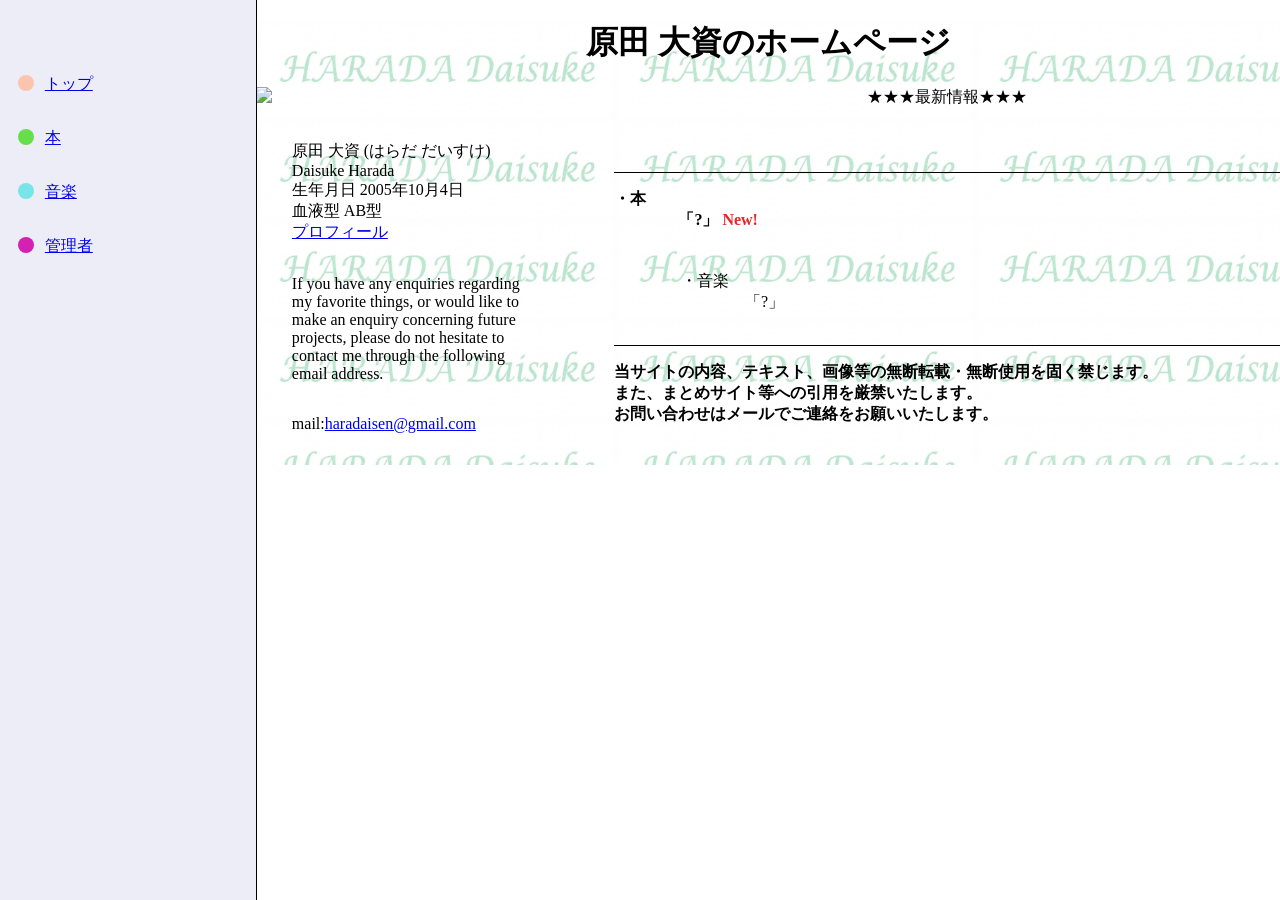
==== index.html @ 2a55736e "first commit" ====
<!DOCTYPE html>
<html lang="ja">

<head>
  <meta charset="utf-8">
  <title>原田 大資のホームページ</title>
  <meta name="viewport" content="width=device-width, initial-scale=1.0">
  <link rel="stylesheet" href="css/common.css">
  <link rel="stylesheet" href="css/sidebar.css">
  <link rel="stylesheet" href="css/top.css">
</head>

<body>
    <div class="sidebar">
        <ul>
            <li class="sideLink sideLinkTop">
                <a href="./index.html">
                    トップ
                </a>
            </li>
            <li class="sideLink sideLinkBook">
                <a href="./book.html">
                    本
                </a>
            </li>
            <li class="sideLink sideLinkMusic">
                <a href="./music.html">
                    音楽
                </a>
            </li>
            <li class="sideLink sideLinkManager">
                <a href="./manager.html">
                    管理者
                </a>
            </li>
        </ul>
    </div>
    <div class="mainColumn">
        <div class="mainColumnTop">
            <h1>
                原田 大資のホームページ
            </h1>
            <div class="topBody">
                <div class="topBodyLeft">
                    <img class="topProfileImg" src="./src/image/top.png"/>
                    <div class="topProfileItem">
                        <div>
                            原田 大資 (はらだ だいすけ)
                        </div>
                        <div>
                            Daisuke Harada
                        </div>
                        <div>
                            生年月日 2005年10月4日
                        </div>
                        <div>
                            血液型 AB型
                        </div>
                        <div>
                            <a href=".profile.html">
                                プロフィール
                            </a>
                        </div>
                    </div>
                    <div class="topProfileItem">
                        If you have any enquiries regarding my favorite things, or would like to make an enquiry concerning future projects, please do not hesitate to contact me through the following email address.
                    </div>
                    <div class="topProfileItem">
                        mail:<a href="haradaisen@gmail.com">haradaisen@gmail.com</a>
                    </div>
                </div>
                <div class="topBodyRight">
                    <div class="topInfoHeader">
                        ★★★最新情報★★★
                    </div>
                    <div class="topInfoItem">
                        <div>
                            ・本
                        </div>
                        <div class="topInfoItemBody">
                            <div>
                                「?」 <span class="textEmphasized">New!</span>
                            </div>
                        </div>
                    </div>
                    <div class="topProfileItem">
                        <div>
                            ・音楽
                        </div>
                        <div class="topInfoItemBody">
                            <div>
                                「?」
                            </div>
                        </div>
                    </div>
                    <div class="topInfoItem">
                        <div>
                            当サイトの内容、テキスト、画像等の無断転載・無断使用を固く禁じます。
                        </div>
                        <div>
                            また、まとめサイト等への引用を厳禁いたします。
                        </div>
                        <div>
                            お問い合わせはメールでご連絡をお願いいたします。
                        </div>
                    </div>
                </div>
            </div>
        </div>
    </div>
</body>

</html>
---- css/common.css ----
body{
    display: flex;
    margin: 0;
    overflow-x: hidden;
}

.sidebar{
    position: fixed;
    overflow-x: hiddden;
    background-color: #ededf8;
    height: 100vh;
    width: 20%;
    border-right: 0.5px solid #000000;
}

.mainColumn{
    margin-left: 20%;
    width: 80%;
}
---- css/sidebar.css ----
.sidebar > ul{
    margin-left: 1rem;
    margin-top: 3rem;
}

.sideLink::marker{
    font-size: 3.3rem;
    line-height: 4rem;
}

.sideLink{
    position: relative;
}

.sideLink a {
    position: absolute;
    top: 1.6rem;
    left: -0.7rem;
}

.sideLinkTop{
    color: #fbc4ae;
}

.sideLinkBook{
    color: #66df4b;
}

.sideLinkMusic{
    color: #79e5e8;
}

.sideLinkManager{
    color: #d420b3;
}
---- css/top.css ----
.mainColumnTop{
    padding: 0;
    background-image: url("../src/image/bgTop.png");
    background-repeat: repeat;
    background-size: 360px 100px;
}

.mainColumnTop h1{
    text-align: center;
}

.topBody{
    display: flex;
}

.topBodyLeft{
    width: 35%;
}

.topBodyRight{
    width: 65%;
}

.topProfileItem{
    padding: 0 10%;
    margin-top: 1.5rem;
    margin-bottom: 2rem;
    width: 70%;
}

.topProfileImg{
    padding: 0;
    width: 350px;
    height: auto;
    margin-bottom: 10px;
}

.topInfoHeader{
    text-align: center;
    margin-bottom: 4rem;
}

.topInfoItem{
    border-top: 0.5px solid #000000;
    font-weight: bold;
    padding: 1rem 0;
}

.textEmphasized{
    color: rgb(232, 38, 38);
}

.topInfoItemBody{
    margin-left: 4rem;
}
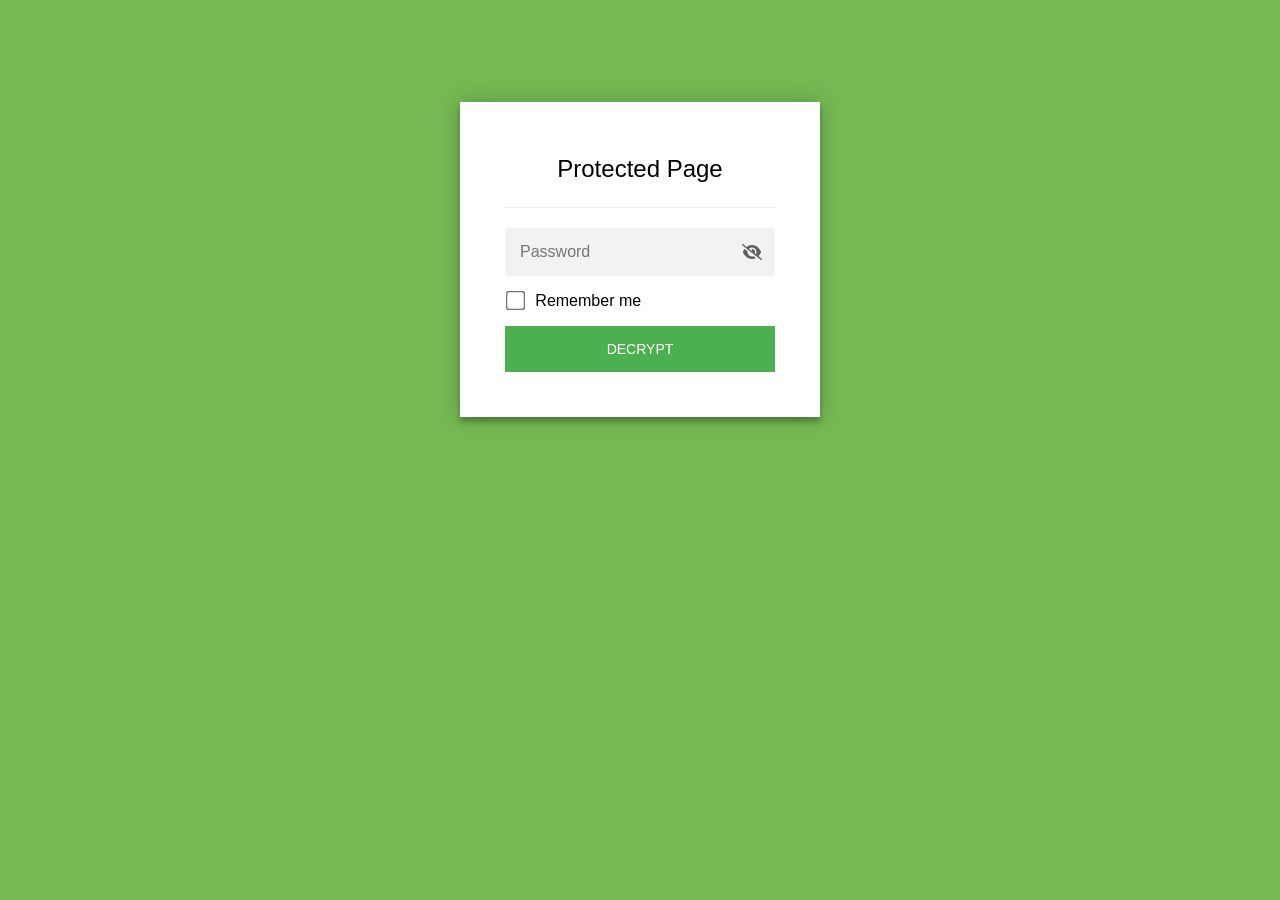
==== commit cc9beb2c: "パスワードの設定" ====
--- a/index.html
+++ b/index.html
@@ -1,113 +1,892 @@
 <!DOCTYPE html>
-<html lang="ja">
-
-<head>
-  <meta charset="utf-8">
-  <title>原田 大資のホームページ</title>
-  <meta name="viewport" content="width=device-width, initial-scale=1.0">
-  <link rel="stylesheet" href="css/common.css">
-  <link rel="stylesheet" href="css/sidebar.css">
-  <link rel="stylesheet" href="css/top.css">
-</head>
-
-<body>
-    <div class="sidebar">
-        <ul>
-            <li class="sideLink sideLinkTop">
-                <a href="./index.html">
-                    トップ
-                </a>
-            </li>
-            <li class="sideLink sideLinkBook">
-                <a href="./book.html">
-                    本
-                </a>
-            </li>
-            <li class="sideLink sideLinkMusic">
-                <a href="./music.html">
-                    音楽
-                </a>
-            </li>
-            <li class="sideLink sideLinkManager">
-                <a href="./manager.html">
-                    管理者
-                </a>
-            </li>
-        </ul>
-    </div>
-    <div class="mainColumn">
-        <div class="mainColumnTop">
-            <h1>
-                原田 大資のホームページ
-            </h1>
-            <div class="topBody">
-                <div class="topBodyLeft">
-                    <img class="topProfileImg" src="./src/image/top.png"/>
-                    <div class="topProfileItem">
-                        <div>
-                            原田 大資 (はらだ だいすけ)
+<html class="staticrypt-html">
+    <head>
+        <meta charset="utf-8" />
+        <title>Protected Page</title>
+        <meta name="viewport" content="width=device-width, initial-scale=1" />
+
+        <!-- do not cache this page -->
+        <meta http-equiv="cache-control" content="max-age=0" />
+        <meta http-equiv="cache-control" content="no-cache" />
+        <meta http-equiv="expires" content="0" />
+        <meta http-equiv="expires" content="Tue, 01 Jan 1980 1:00:00 GMT" />
+        <meta http-equiv="pragma" content="no-cache" />
+
+        <style>
+            .staticrypt-hr {
+                margin-top: 20px;
+                margin-bottom: 20px;
+                border: 0;
+                border-top: 1px solid #eee;
+            }
+
+            .staticrypt-page {
+                width: 360px;
+                padding: 8% 0 0;
+                margin: auto;
+                box-sizing: border-box;
+            }
+
+            .staticrypt-form {
+                position: relative;
+                z-index: 1;
+                background: #ffffff;
+                max-width: 360px;
+                margin: 0 auto 100px;
+                padding: 45px;
+                text-align: center;
+                box-shadow: 0 0 20px 0 rgba(0, 0, 0, 0.2), 0 5px 5px 0 rgba(0, 0, 0, 0.24);
+            }
+
+            .staticrypt-form input[type="password"],
+            input[type="text"] {
+                background: inherit;
+                border: 0;
+                box-sizing: border-box; /* This ensures padding is included in the total width */
+                font-size: 14px;
+                outline: 0;
+                padding: 15px 30px 15px 15px; /* Adjust the padding to ensure there is space for the icon */
+                width: 100%;
+            }
+
+            .staticrypt-password-container {
+                position: relative;
+                outline: 0;
+                background: #f2f2f2;
+                width: 100%;
+                border: 0;
+                margin: 0 0 15px;
+                box-sizing: border-box;
+            }
+
+            .staticrypt-toggle-password-visibility {
+                cursor: pointer;
+                height: 20px;
+                opacity: 60%;
+                padding: 13px;
+                position: absolute;
+                right: 0;
+                top: 50%;
+                transform: translateY(-50%);
+                width: 20px;
+            }
+
+            .staticrypt-form .staticrypt-decrypt-button {
+                text-transform: uppercase;
+                outline: 0;
+                background: #4CAF50;
+                width: 100%;
+                border: 0;
+                padding: 15px;
+                color: #ffffff;
+                font-size: 14px;
+                cursor: pointer;
+            }
+
+            .staticrypt-form .staticrypt-decrypt-button:hover,
+            .staticrypt-form .staticrypt-decrypt-button:active,
+            .staticrypt-form .staticrypt-decrypt-button:focus {
+                background: #4CAF50;
+                filter: brightness(92%);
+            }
+
+            .staticrypt-html {
+                height: 100%;
+            }
+
+            .staticrypt-body {
+                height: 100%;
+                margin: 0;
+            }
+
+            .staticrypt-content {
+                height: 100%;
+                margin-bottom: 1em;
+                background: #76B852;
+                font-family: "Arial", sans-serif;
+                -webkit-font-smoothing: antialiased;
+                -moz-osx-font-smoothing: grayscale;
+            }
+
+            .staticrypt-instructions {
+                margin-top: -1em;
+                margin-bottom: 1em;
+            }
+
+            .staticrypt-title {
+                font-size: 1.5em;
+            }
+
+            label.staticrypt-remember {
+                display: flex;
+                align-items: center;
+                margin-bottom: 1em;
+            }
+
+            .staticrypt-remember input[type="checkbox"] {
+                transform: scale(1.5);
+                margin-right: 1em;
+            }
+
+            .hidden {
+                display: none !important;
+            }
+
+            .staticrypt-spinner-container {
+                height: 100%;
+                display: flex;
+                align-items: center;
+                justify-content: center;
+            }
+
+            .staticrypt-spinner {
+                display: inline-block;
+                width: 2rem;
+                height: 2rem;
+                vertical-align: text-bottom;
+                border: 0.25em solid gray;
+                border-right-color: transparent;
+                border-radius: 50%;
+                -webkit-animation: spinner-border 0.75s linear infinite;
+                animation: spinner-border 0.75s linear infinite;
+                animation-duration: 0.75s;
+                animation-timing-function: linear;
+                animation-delay: 0s;
+                animation-iteration-count: infinite;
+                animation-direction: normal;
+                animation-fill-mode: none;
+                animation-play-state: running;
+                animation-name: spinner-border;
+            }
+
+            @keyframes spinner-border {
+                100% {
+                    transform: rotate(360deg);
+                }
+            }
+
+            @media screen and (-webkit-min-device-pixel-ratio: 0) {
+                .staticrypt-form input[type="password"],
+                input[type="text"] {
+                    font-size: 16px;
+                }
+            }
+        </style>
+    </head>
+
+    <body class="staticrypt-body">
+        <div id="staticrypt_loading" class="staticrypt-spinner-container">
+            <div class="staticrypt-spinner"></div>
+        </div>
+
+        <div id="staticrypt_content" class="staticrypt-content hidden">
+            <div class="staticrypt-page">
+                <div class="staticrypt-form">
+                    <div class="staticrypt-instructions">
+                        <p class="staticrypt-title">Protected Page</p>
+                        <p></p>
+                    </div>
+
+                    <hr class="staticrypt-hr" />
+
+                    <form id="staticrypt-form" action="#" method="post">
+                        <div class="staticrypt-password-container">
+                            <input
+                                id="staticrypt-password"
+                                type="password"
+                                name="password"
+                                placeholder="Password"
+                                autofocus
+                            />
+
+                            <img
+                                class="staticrypt-toggle-password-visibility"
+                                alt="Show password"
+                                title="Show password"
+                                src="[data-uri]"
+                            />
                         </div>
-                        <div>
-                            Daisuke Harada
-                        </div>
-                        <div>
-                            生年月日 2005年10月4日
-                        </div>
-                        <div>
-                            血液型 AB型
-                        </div>
-                        <div>
-                            <a href=".profile.html">
-                                プロフィール
-                            </a>
-                        </div>
-                    </div>
-                    <div class="topProfileItem">
-                        If you have any enquiries regarding my favorite things, or would like to make an enquiry concerning future projects, please do not hesitate to contact me through the following email address.
-                    </div>
-                    <div class="topProfileItem">
-                        mail:<a href="haradaisen@gmail.com">haradaisen@gmail.com</a>
-                    </div>
-                </div>
-                <div class="topBodyRight">
-                    <div class="topInfoHeader">
-                        ★★★最新情報★★★
-                    </div>
-                    <div class="topInfoItem">
-                        <div>
-                            ・本
-                        </div>
-                        <div class="topInfoItemBody">
-                            <div>
-                                「?」 <span class="textEmphasized">New!</span>
-                            </div>
-                        </div>
-                    </div>
-                    <div class="topProfileItem">
-                        <div>
-                            ・音楽
-                        </div>
-                        <div class="topInfoItemBody">
-                            <div>
-                                「?」
-                            </div>
-                        </div>
-                    </div>
-                    <div class="topInfoItem">
-                        <div>
-                            当サイトの内容、テキスト、画像等の無断転載・無断使用を固く禁じます。
-                        </div>
-                        <div>
-                            また、まとめサイト等への引用を厳禁いたします。
-                        </div>
-                        <div>
-                            お問い合わせはメールでご連絡をお願いいたします。
-                        </div>
-                    </div>
+
+                        <label id="staticrypt-remember-label" class="staticrypt-remember hidden">
+                            <input id="staticrypt-remember" type="checkbox" name="remember" />
+                            Remember me
+                        </label>
+
+                        <input type="submit" class="staticrypt-decrypt-button" value="DECRYPT" />
+                    </form>
                 </div>
             </div>
         </div>
-    </div>
-</body>
-
-</html>+
+        <script>
+            // these variables will be filled when generating the file - the template format is 'variable_name'
+            const staticryptInitiator = ((function(){
+  const exports = {};
+  const cryptoEngine = ((function(){
+  const exports = {};
+  const { subtle } = crypto;
+
+const IV_BITS = 16 * 8;
+const HEX_BITS = 4;
+const ENCRYPTION_ALGO = "AES-CBC";
+
+/**
+ * Translates between utf8 encoded hexadecimal strings
+ * and Uint8Array bytes.
+ */
+const HexEncoder = {
+    /**
+     * hex string -> bytes
+     * @param {string} hexString
+     * @returns {Uint8Array}
+     */
+    parse: function (hexString) {
+        if (hexString.length % 2 !== 0) throw "Invalid hexString";
+        const arrayBuffer = new Uint8Array(hexString.length / 2);
+
+        for (let i = 0; i < hexString.length; i += 2) {
+            const byteValue = parseInt(hexString.substring(i, i + 2), 16);
+            if (isNaN(byteValue)) {
+                throw "Invalid hexString";
+            }
+            arrayBuffer[i / 2] = byteValue;
+        }
+        return arrayBuffer;
+    },
+
+    /**
+     * bytes -> hex string
+     * @param {Uint8Array} bytes
+     * @returns {string}
+     */
+    stringify: function (bytes) {
+        const hexBytes = [];
+
+        for (let i = 0; i < bytes.length; ++i) {
+            let byteString = bytes[i].toString(16);
+            if (byteString.length < 2) {
+                byteString = "0" + byteString;
+            }
+            hexBytes.push(byteString);
+        }
+        return hexBytes.join("");
+    },
+};
+
+/**
+ * Translates between utf8 strings and Uint8Array bytes.
+ */
+const UTF8Encoder = {
+    parse: function (str) {
+        return new TextEncoder().encode(str);
+    },
+
+    stringify: function (bytes) {
+        return new TextDecoder().decode(bytes);
+    },
+};
+
+/**
+ * Salt and encrypt a msg with a password.
+ */
+async function encrypt(msg, hashedPassword) {
+    // Must be 16 bytes, unpredictable, and preferably cryptographically random. However, it need not be secret.
+    // https://developer.mozilla.org/en-US/docs/Web/API/SubtleCrypto/encrypt#parameters
+    const iv = crypto.getRandomValues(new Uint8Array(IV_BITS / 8));
+
+    const key = await subtle.importKey("raw", HexEncoder.parse(hashedPassword), ENCRYPTION_ALGO, false, ["encrypt"]);
+
+    const encrypted = await subtle.encrypt(
+        {
+            name: ENCRYPTION_ALGO,
+            iv: iv,
+        },
+        key,
+        UTF8Encoder.parse(msg)
+    );
+
+    // iv will be 32 hex characters, we prepend it to the ciphertext for use in decryption
+    return HexEncoder.stringify(iv) + HexEncoder.stringify(new Uint8Array(encrypted));
+}
+exports.encrypt = encrypt;
+
+/**
+ * Decrypt a salted msg using a password.
+ *
+ * @param {string} encryptedMsg
+ * @param {string} hashedPassword
+ * @returns {Promise<string>}
+ */
+async function decrypt(encryptedMsg, hashedPassword) {
+    const ivLength = IV_BITS / HEX_BITS;
+    const iv = HexEncoder.parse(encryptedMsg.substring(0, ivLength));
+    const encrypted = encryptedMsg.substring(ivLength);
+
+    const key = await subtle.importKey("raw", HexEncoder.parse(hashedPassword), ENCRYPTION_ALGO, false, ["decrypt"]);
+
+    const outBuffer = await subtle.decrypt(
+        {
+            name: ENCRYPTION_ALGO,
+            iv: iv,
+        },
+        key,
+        HexEncoder.parse(encrypted)
+    );
+
+    return UTF8Encoder.stringify(new Uint8Array(outBuffer));
+}
+exports.decrypt = decrypt;
+
+/**
+ * Salt and hash the password so it can be stored in localStorage without opening a password reuse vulnerability.
+ *
+ * @param {string} password
+ * @param {string} salt
+ * @returns {Promise<string>}
+ */
+async function hashPassword(password, salt) {
+    // we hash the password in multiple steps, each adding more iterations. This is because we used to allow less
+    // iterations, so for backward compatibility reasons, we need to support going from that to more iterations.
+    let hashedPassword = await hashLegacyRound(password, salt);
+
+    hashedPassword = await hashSecondRound(hashedPassword, salt);
+
+    return hashThirdRound(hashedPassword, salt);
+}
+exports.hashPassword = hashPassword;
+
+/**
+ * This hashes the password with 1k iterations. This is a low number, we need this function to support backwards
+ * compatibility.
+ *
+ * @param {string} password
+ * @param {string} salt
+ * @returns {Promise<string>}
+ */
+function hashLegacyRound(password, salt) {
+    return pbkdf2(password, salt, 1000, "SHA-1");
+}
+exports.hashLegacyRound = hashLegacyRound;
+
+/**
+ * Add a second round of iterations. This is because we used to use 1k, so for backwards compatibility with
+ * remember-me/autodecrypt links, we need to support going from that to more iterations.
+ *
+ * @param hashedPassword
+ * @param salt
+ * @returns {Promise<string>}
+ */
+function hashSecondRound(hashedPassword, salt) {
+    return pbkdf2(hashedPassword, salt, 14000, "SHA-256");
+}
+exports.hashSecondRound = hashSecondRound;
+
+/**
+ * Add a third round of iterations to bring total number to 600k. This is because we used to use 1k, then 15k, so for
+ * backwards compatibility with remember-me/autodecrypt links, we need to support going from that to more iterations.
+ *
+ * @param hashedPassword
+ * @param salt
+ * @returns {Promise<string>}
+ */
+function hashThirdRound(hashedPassword, salt) {
+    return pbkdf2(hashedPassword, salt, 585000, "SHA-256");
+}
+exports.hashThirdRound = hashThirdRound;
+
+/**
+ * Salt and hash the password so it can be stored in localStorage without opening a password reuse vulnerability.
+ *
+ * @param {string} password
+ * @param {string} salt
+ * @param {int} iterations
+ * @param {string} hashAlgorithm
+ * @returns {Promise<string>}
+ */
+async function pbkdf2(password, salt, iterations, hashAlgorithm) {
+    const key = await subtle.importKey("raw", UTF8Encoder.parse(password), "PBKDF2", false, ["deriveBits"]);
+
+    const keyBytes = await subtle.deriveBits(
+        {
+            name: "PBKDF2",
+            hash: hashAlgorithm,
+            iterations,
+            salt: UTF8Encoder.parse(salt),
+        },
+        key,
+        256
+    );
+
+    return HexEncoder.stringify(new Uint8Array(keyBytes));
+}
+
+function generateRandomSalt() {
+    const bytes = crypto.getRandomValues(new Uint8Array(128 / 8));
+
+    return HexEncoder.stringify(new Uint8Array(bytes));
+}
+exports.generateRandomSalt = generateRandomSalt;
+
+async function signMessage(hashedPassword, message) {
+    const key = await subtle.importKey(
+        "raw",
+        HexEncoder.parse(hashedPassword),
+        {
+            name: "HMAC",
+            hash: "SHA-256",
+        },
+        false,
+        ["sign"]
+    );
+    const signature = await subtle.sign("HMAC", key, UTF8Encoder.parse(message));
+
+    return HexEncoder.stringify(new Uint8Array(signature));
+}
+exports.signMessage = signMessage;
+
+function getRandomAlphanum() {
+    const possibleCharacters = "abcdefghijklmnopqrstuvwxyzABCDEFGHIJKLMNOPQRSTUVWXYZ0123456789";
+
+    let byteArray;
+    let parsedInt;
+
+    // Keep generating new random bytes until we get a value that falls
+    // within a range that can be evenly divided by possibleCharacters.length
+    do {
+        byteArray = crypto.getRandomValues(new Uint8Array(1));
+        // extract the lowest byte to get an int from 0 to 255 (probably unnecessary, since we're only generating 1 byte)
+        parsedInt = byteArray[0] & 0xff;
+    } while (parsedInt >= 256 - (256 % possibleCharacters.length));
+
+    // Take the modulo of the parsed integer to get a random number between 0 and totalLength - 1
+    const randomIndex = parsedInt % possibleCharacters.length;
+
+    return possibleCharacters[randomIndex];
+}
+
+/**
+ * Generate a random string of a given length.
+ *
+ * @param {int} length
+ * @returns {string}
+ */
+function generateRandomString(length) {
+    let randomString = "";
+
+    for (let i = 0; i < length; i++) {
+        randomString += getRandomAlphanum();
+    }
+
+    return randomString;
+}
+exports.generateRandomString = generateRandomString;
+
+  return exports;
+})());
+const codec = ((function(){
+  const exports = {};
+  /**
+ * Initialize the codec with the provided cryptoEngine - this return functions to encode and decode messages.
+ *
+ * @param cryptoEngine - the engine to use for encryption / decryption
+ */
+function init(cryptoEngine) {
+    const exports = {};
+
+    /**
+     * Top-level function for encoding a message.
+     * Includes password hashing, encryption, and signing.
+     *
+     * @param {string} msg
+     * @param {string} password
+     * @param {string} salt
+     *
+     * @returns {string} The encoded text
+     */
+    async function encode(msg, password, salt) {
+        const hashedPassword = await cryptoEngine.hashPassword(password, salt);
+
+        const encrypted = await cryptoEngine.encrypt(msg, hashedPassword);
+
+        // we use the hashed password in the HMAC because this is effectively what will be used a password (so we can store
+        // it in localStorage safely, we don't use the clear text password)
+        const hmac = await cryptoEngine.signMessage(hashedPassword, encrypted);
+
+        return hmac + encrypted;
+    }
+    exports.encode = encode;
+
+    /**
+     * Encode using a password that has already been hashed. This is useful to encode multiple messages in a row, that way
+     * we don't need to hash the password multiple times.
+     *
+     * @param {string} msg
+     * @param {string} hashedPassword
+     *
+     * @returns {string} The encoded text
+     */
+    async function encodeWithHashedPassword(msg, hashedPassword) {
+        const encrypted = await cryptoEngine.encrypt(msg, hashedPassword);
+
+        // we use the hashed password in the HMAC because this is effectively what will be used a password (so we can store
+        // it in localStorage safely, we don't use the clear text password)
+        const hmac = await cryptoEngine.signMessage(hashedPassword, encrypted);
+
+        return hmac + encrypted;
+    }
+    exports.encodeWithHashedPassword = encodeWithHashedPassword;
+
+    /**
+     * Top-level function for decoding a message.
+     * Includes signature check and decryption.
+     *
+     * @param {string} signedMsg
+     * @param {string} hashedPassword
+     * @param {string} salt
+     * @param {int} backwardCompatibleAttempt
+     * @param {string} originalPassword
+     *
+     * @returns {Object} {success: true, decoded: string} | {success: false, message: string}
+     */
+    async function decode(signedMsg, hashedPassword, salt, backwardCompatibleAttempt = 0, originalPassword = "") {
+        const encryptedHMAC = signedMsg.substring(0, 64);
+        const encryptedMsg = signedMsg.substring(64);
+        const decryptedHMAC = await cryptoEngine.signMessage(hashedPassword, encryptedMsg);
+
+        if (decryptedHMAC !== encryptedHMAC) {
+            // we have been raising the number of iterations in the hashing algorithm multiple times, so to support the old
+            // remember-me/autodecrypt links we need to try bringing the old hashes up to speed.
+            originalPassword = originalPassword || hashedPassword;
+            if (backwardCompatibleAttempt === 0) {
+                const updatedHashedPassword = await cryptoEngine.hashThirdRound(originalPassword, salt);
+
+                return decode(signedMsg, updatedHashedPassword, salt, backwardCompatibleAttempt + 1, originalPassword);
+            }
+            if (backwardCompatibleAttempt === 1) {
+                let updatedHashedPassword = await cryptoEngine.hashSecondRound(originalPassword, salt);
+                updatedHashedPassword = await cryptoEngine.hashThirdRound(updatedHashedPassword, salt);
+
+                return decode(signedMsg, updatedHashedPassword, salt, backwardCompatibleAttempt + 1, originalPassword);
+            }
+
+            return { success: false, message: "Signature mismatch" };
+        }
+
+        return {
+            success: true,
+            decoded: await cryptoEngine.decrypt(encryptedMsg, hashedPassword),
+        };
+    }
+    exports.decode = decode;
+
+    return exports;
+}
+exports.init = init;
+
+  return exports;
+})());
+const decode = codec.init(cryptoEngine).decode;
+
+/**
+ * Initialize the staticrypt module, that exposes functions callbable by the password_template.
+ *
+ * @param {{
+ *  staticryptEncryptedMsgUniqueVariableName: string,
+ *  isRememberEnabled: boolean,
+ *  rememberDurationInDays: number,
+ *  staticryptSaltUniqueVariableName: string,
+ * }} staticryptConfig - object of data that is stored on the password_template at encryption time.
+ *
+ * @param {{
+ *  rememberExpirationKey: string,
+ *  rememberPassphraseKey: string,
+ *  replaceHtmlCallback: function,
+ *  clearLocalStorageCallback: function,
+ * }} templateConfig - object of data that can be configured by a custom password_template.
+ */
+function init(staticryptConfig, templateConfig) {
+    const exports = {};
+
+    /**
+     * Decrypt our encrypted page, replace the whole HTML.
+     *
+     * @param {string} hashedPassword
+     * @returns {Promise<boolean>}
+     */
+    async function decryptAndReplaceHtml(hashedPassword) {
+        const { staticryptEncryptedMsgUniqueVariableName, staticryptSaltUniqueVariableName } = staticryptConfig;
+        const { replaceHtmlCallback } = templateConfig;
+
+        const result = await decode(
+            staticryptEncryptedMsgUniqueVariableName,
+            hashedPassword,
+            staticryptSaltUniqueVariableName
+        );
+        if (!result.success) {
+            return false;
+        }
+        const plainHTML = result.decoded;
+
+        // if the user configured a callback call it, otherwise just replace the whole HTML
+        if (typeof replaceHtmlCallback === "function") {
+            replaceHtmlCallback(plainHTML);
+        } else {
+            document.write(plainHTML);
+            document.close();
+        }
+
+        return true;
+    }
+
+    /**
+     * Attempt to decrypt the page and replace the whole HTML.
+     *
+     * @param {string} password
+     * @param {boolean} isRememberChecked
+     *
+     * @returns {Promise<{isSuccessful: boolean, hashedPassword?: string}>} - we return an object, so that if we want to
+     *   expose more information in the future we can do it without breaking the password_template
+     */
+    async function handleDecryptionOfPage(password, isRememberChecked) {
+        const { staticryptSaltUniqueVariableName } = staticryptConfig;
+
+        // decrypt and replace the whole page
+        const hashedPassword = await cryptoEngine.hashPassword(password, staticryptSaltUniqueVariableName);
+        return handleDecryptionOfPageFromHash(hashedPassword, isRememberChecked);
+    }
+    exports.handleDecryptionOfPage = handleDecryptionOfPage;
+
+    async function handleDecryptionOfPageFromHash(hashedPassword, isRememberChecked) {
+        const { isRememberEnabled, rememberDurationInDays } = staticryptConfig;
+        const { rememberExpirationKey, rememberPassphraseKey } = templateConfig;
+
+        const isDecryptionSuccessful = await decryptAndReplaceHtml(hashedPassword);
+
+        if (!isDecryptionSuccessful) {
+            return {
+                isSuccessful: false,
+                hashedPassword,
+            };
+        }
+
+        // remember the hashedPassword and set its expiration if necessary
+        if (isRememberEnabled && isRememberChecked) {
+            window.localStorage.setItem(rememberPassphraseKey, hashedPassword);
+
+            // set the expiration if the duration isn't 0 (meaning no expiration)
+            if (rememberDurationInDays > 0) {
+                window.localStorage.setItem(
+                    rememberExpirationKey,
+                    (new Date().getTime() + rememberDurationInDays * 24 * 60 * 60 * 1000).toString()
+                );
+            }
+        }
+
+        return {
+            isSuccessful: true,
+            hashedPassword,
+        };
+    }
+    exports.handleDecryptionOfPageFromHash = handleDecryptionOfPageFromHash;
+
+    /**
+     * Clear localstorage from staticrypt related values
+     */
+    function clearLocalStorage() {
+        const { clearLocalStorageCallback, rememberExpirationKey, rememberPassphraseKey } = templateConfig;
+
+        if (typeof clearLocalStorageCallback === "function") {
+            clearLocalStorageCallback();
+        } else {
+            localStorage.removeItem(rememberPassphraseKey);
+            localStorage.removeItem(rememberExpirationKey);
+        }
+    }
+
+    async function handleDecryptOnLoad() {
+        let isSuccessful = await decryptOnLoadFromUrl();
+
+        if (!isSuccessful) {
+            isSuccessful = await decryptOnLoadFromRememberMe();
+        }
+
+        return { isSuccessful };
+    }
+    exports.handleDecryptOnLoad = handleDecryptOnLoad;
+
+    /**
+     * Clear storage if we are logging out
+     *
+     * @returns {boolean} - whether we logged out
+     */
+    function logoutIfNeeded() {
+        const logoutKey = "staticrypt_logout";
+
+        // handle logout through query param
+        const queryParams = new URLSearchParams(window.location.search);
+        if (queryParams.has(logoutKey)) {
+            clearLocalStorage();
+            return true;
+        }
+
+        // handle logout through URL fragment
+        const hash = window.location.hash.substring(1);
+        if (hash.includes(logoutKey)) {
+            clearLocalStorage();
+            return true;
+        }
+
+        return false;
+    }
+
+    /**
+     * To be called on load: check if we want to try to decrypt and replace the HTML with the decrypted content, and
+     * try to do it if needed.
+     *
+     * @returns {Promise<boolean>} true if we derypted and replaced the whole page, false otherwise
+     */
+    async function decryptOnLoadFromRememberMe() {
+        const { rememberDurationInDays } = staticryptConfig;
+        const { rememberExpirationKey, rememberPassphraseKey } = templateConfig;
+
+        // if we are login out, terminate
+        if (logoutIfNeeded()) {
+            return false;
+        }
+
+        // if there is expiration configured, check if we're not beyond the expiration
+        if (rememberDurationInDays && rememberDurationInDays > 0) {
+            const expiration = localStorage.getItem(rememberExpirationKey),
+                isExpired = expiration && new Date().getTime() > parseInt(expiration);
+
+            if (isExpired) {
+                clearLocalStorage();
+                return false;
+            }
+        }
+
+        const hashedPassword = localStorage.getItem(rememberPassphraseKey);
+
+        if (hashedPassword) {
+            // try to decrypt
+            const isDecryptionSuccessful = await decryptAndReplaceHtml(hashedPassword);
+
+            // if the decryption is unsuccessful the password might be wrong - silently clear the saved data and let
+            // the user fill the password form again
+            if (!isDecryptionSuccessful) {
+                clearLocalStorage();
+                return false;
+            }
+
+            return true;
+        }
+
+        return false;
+    }
+
+    async function decryptOnLoadFromUrl() {
+        const passwordKey = "staticrypt_pwd";
+        const rememberMeKey = "remember_me";
+
+        // try to get the password from the query param (for backward compatibility - we now want to avoid this method,
+        // since it sends the hashed password to the server which isn't needed)
+        const queryParams = new URLSearchParams(window.location.search);
+        const hashedPasswordQuery = queryParams.get(passwordKey);
+        const rememberMeQuery = queryParams.get(rememberMeKey);
+
+        const urlFragment = window.location.hash.substring(1);
+        // get the password from the url fragment
+        const hashedPasswordRegexMatch = urlFragment.match(new RegExp(passwordKey + "=([^&]*)"));
+        const hashedPasswordFragment = hashedPasswordRegexMatch ? hashedPasswordRegexMatch[1] : null;
+        const rememberMeFragment = urlFragment.includes(rememberMeKey);
+
+        const hashedPassword = hashedPasswordFragment || hashedPasswordQuery;
+        const rememberMe = rememberMeFragment || rememberMeQuery;
+
+        if (hashedPassword) {
+            return handleDecryptionOfPageFromHash(hashedPassword, rememberMe);
+        }
+
+        return false;
+    }
+
+    return exports;
+}
+exports.init = init;
+
+  return exports;
+})());
+            const templateError = "Bad password!",
+                templateToggleAltShow = "Show password",
+                templateToggleAltHide = "Hide password",
+                isRememberEnabled = true,
+                staticryptConfig = {"staticryptEncryptedMsgUniqueVariableName":"[base64]","isRememberEnabled":true,"rememberDurationInDays":0,"staticryptSaltUniqueVariableName":"7371876a9205d6321c233c1ed768622d"};
+
+            // you can edit these values to customize some of the behavior of StatiCrypt
+            const templateConfig = {
+                rememberExpirationKey: "staticrypt_expiration",
+                rememberPassphraseKey: "staticrypt_passphrase",
+                replaceHtmlCallback: null,
+                clearLocalStorageCallback: null,
+            };
+
+            // init the staticrypt engine
+            const staticrypt = staticryptInitiator.init(staticryptConfig, templateConfig);
+
+            // try to automatically decrypt on load if there is a saved password
+            window.onload = async function () {
+                const { isSuccessful } = await staticrypt.handleDecryptOnLoad();
+
+                // if we didn't decrypt anything on load, show the password prompt. Otherwise the content has already been
+                // replaced, no need to do anything
+                if (!isSuccessful) {
+                    // hide loading screen
+                    document.getElementById("staticrypt_loading").classList.add("hidden");
+                    document.getElementById("staticrypt_content").classList.remove("hidden");
+                    document.getElementById("staticrypt-password").focus();
+
+                    // show the remember me checkbox
+                    if (isRememberEnabled) {
+                        document.getElementById("staticrypt-remember-label").classList.remove("hidden");
+                    }
+                }
+            };
+
+            // toggle password visibility
+            const toggleIcon = document.querySelector(".staticrypt-toggle-password-visibility");
+            // these two icons are coming from FontAwesome
+            const imgSrcEyeClosed =
+                "[data-uri]";
+            const imgSrcEyeOpened =
+                "[data-uri]";
+            toggleIcon.addEventListener("click", function () {
+                const passwordInput = document.getElementById("staticrypt-password");
+                if (passwordInput.type === "password") {
+                    passwordInput.type = "text";
+                    toggleIcon.src = imgSrcEyeOpened;
+                    toggleIcon.alt = templateToggleAltHide;
+                    toggleIcon.title = templateToggleAltHide;
+                } else {
+                    passwordInput.type = "password";
+                    toggleIcon.src = imgSrcEyeClosed;
+                    toggleIcon.alt = templateToggleAltShow;
+                    toggleIcon.title = templateToggleAltShow;
+                }
+            });
+
+            // handle password form submission
+            document.getElementById("staticrypt-form").addEventListener("submit", async function (e) {
+                e.preventDefault();
+
+                const password = document.getElementById("staticrypt-password").value,
+                    isRememberChecked = document.getElementById("staticrypt-remember").checked;
+
+                const { isSuccessful } = await staticrypt.handleDecryptionOfPage(password, isRememberChecked);
+
+                if (!isSuccessful) {
+                    alert(templateError);
+                }
+            });
+        </script>
+    </body>
+</html>
